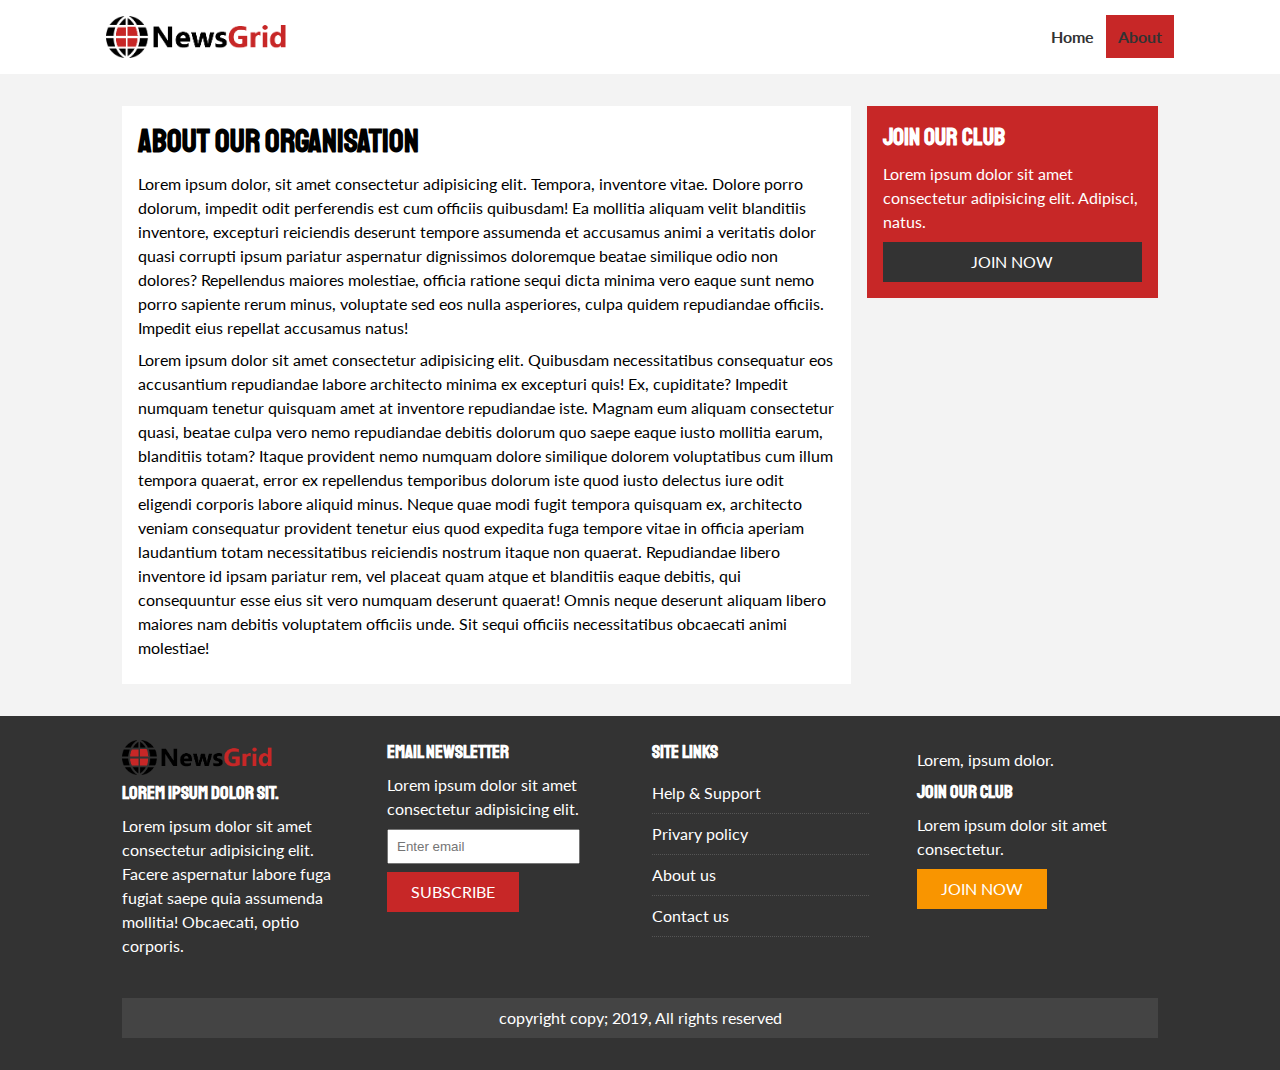
==== about.html @ f1e45c41 "Initial commit" ====
<!DOCTYPE html>
<html lang="en">
  <head>
    <meta charset="UTF-8" />
    <meta name="viewport" content="width=device-width, initial-scale=1.0" />
    <meta http-equiv="X-UA-Compatible" content="ie=edge" />
    <!-- font awesome -->
    <link
      rel="stylesheet"
      href="https://use.fontawesome.com/releases/v5.6.1/css/all.css"
      integrity="sha384-gfdkjb5BdAXd+lj+gudLWI+BXq4IuLW5IT+brZEZsLFm++aCMlF1V92rMkPaX4PP"
      crossorigin="anonymous"
    />
    <!-- google fonts -->
    <link
      href="https://fonts.googleapis.com/css?family=Lato:400,700&display=swap"
      rel="stylesheet"
    />
    <link
      href="https://fonts.googleapis.com/css?family=Staatliches&display=swap"
      rel="stylesheet"
    />
    <!-- local style sheet -->
    <link rel="stylesheet" href="css/style.css" />
    <!-- mobile style sheet -->
    <link
      rel="stylesheet"
      media="screen and (max-width:768px)"
      href="css/mobile.css"
    />
    <!-- favicon source -->
    <link rel="shortcut icon" type="image/x-icon" href="favicon.ico" />
    <title>News | Grid</title>
  </head>
  <body>
    <nav id="main-nav">
      <div class="container">
        <img src="img/logo.png" alt="NewsGrid" class="logo" />
        <div class="social">
          <a href="https://www.facebook.com" target="_blank">
            <i class="fab fa-facebook fa-2x"></i
          ></a>
          <a href="https://www.twitter.com" target="_blank">
            <i class="fab fa-twitter fa-2x"></i
          ></a>
          <a href="https://www.instagram.com" target="_blank">
            <i class="fab fa-instagram fa-2x"></i
          ></a>
          <a href="https://www.youtube.com" target="_blank">
            <i class="fab fa-youtube fa-2x"></i
          ></a>
        </div>
        <ul>
          <li><a href="index.html">Home</a></li>
          <li><a class="current" href="about.html">About</a></li>
        </ul>
      </div>
    </nav>

    <!-- Section -->
    <section id="about">
      <div class="container">
        <div class="page-container">
          <article class="card">
            <h1>About our organisation</h1>
            <p>
              Lorem ipsum dolor, sit amet consectetur adipisicing elit. Tempora,
              inventore vitae. Dolore porro dolorum, impedit odit perferendis
              est cum officiis quibusdam! Ea mollitia aliquam velit blanditiis
              inventore, excepturi reiciendis deserunt tempore assumenda et
              accusamus animi a veritatis dolor quasi corrupti ipsum pariatur
              aspernatur dignissimos doloremque beatae similique odio non
              dolores? Repellendus maiores molestiae, officia ratione sequi
              dicta minima vero eaque sunt nemo porro sapiente rerum minus,
              voluptate sed eos nulla asperiores, culpa quidem repudiandae
              officiis. Impedit eius repellat accusamus natus!
            </p>
            <p>
              Lorem ipsum dolor sit amet consectetur adipisicing elit. Quibusdam
              necessitatibus consequatur eos accusantium repudiandae labore
              architecto minima ex excepturi quis! Ex, cupiditate? Impedit
              numquam tenetur quisquam amet at inventore repudiandae iste.
              Magnam eum aliquam consectetur quasi, beatae culpa vero nemo
              repudiandae debitis dolorum quo saepe eaque iusto mollitia earum,
              blanditiis totam? Itaque provident nemo numquam dolore similique
              dolorem voluptatibus cum illum tempora quaerat, error ex
              repellendus temporibus dolorum iste quod iusto delectus iure odit
              eligendi corporis labore aliquid minus. Neque quae modi fugit
              tempora quisquam ex, architecto veniam consequatur provident
              tenetur eius quod expedita fuga tempore vitae in officia aperiam
              laudantium totam necessitatibus reiciendis nostrum itaque non
              quaerat. Repudiandae libero inventore id ipsam pariatur rem, vel
              placeat quam atque et blanditiis eaque debitis, qui consequuntur
              esse eius sit vero numquam deserunt quaerat! Omnis neque deserunt
              aliquam libero maiores nam debitis voluptatem officiis unde. Sit
              sequi officiis necessitatibus obcaecati animi molestiae!
            </p>
          </article>
          <aside class="bg-primary card">
            <h2>JOIN OUR CLUB</h2>
            <p>
              Lorem ipsum dolor sit amet consectetur adipisicing elit. Adipisci,
              natus.
            </p>
            <div class="btn btn-block btn-dark">JOIN NOW</div>
          </aside>
        </div>
      </div>
    </section>
    <!-- Footer -->
    <footer id="main-footer" class="py-1">
      <div class="container footer-container">
        <div>
          <img src="img/logo.png" alt="footer-img" class="logo" />
          <h3>Lorem ipsum dolor sit.</h3>
          <p>
            Lorem ipsum dolor sit amet consectetur adipisicing elit. Facere
            aspernatur labore fuga fugiat saepe quia assumenda mollitia!
            Obcaecati, optio corporis.
          </p>
        </div>
        <div>
          <h3>EMAIL NEWSLETTER</h3>
          <p>
            Lorem ipsum dolor sit amet consectetur adipisicing elit.
          </p>
          <input
            type="email"
            name="email"
            id="email"
            placeholder="Enter email"
          />
          <a href="#" class="btn btn-primary">SUBSCRIBE</a>
        </div>
        <div>
          <h3>SITE LINKS</h3>
          <ul class="list">
            <li><a href="#">Help & Support</a></li>
            <li><a href="#">Privary policy</a></li>
            <li><a href="#">About us</a></li>
            <li><a href="#">Contact us</a></li>
          </ul>
        </div>
        <div>
          <p>Lorem, ipsum dolor.</p>
          <h3>JOIN OUR CLUB</h3>
          <p>Lorem ipsum dolor sit amet consectetur.</p>
          <a href="#" class="btn btn-secondary">JOIN NOW</a>
        </div>
        <p>copyright copy; 2019, All rights reserved</p>
      </div>
    </footer>
  </body>
</html>
---- css/style.css ----
:root {
  --primary-color: #c72727;
  --secondary-color: #f99500;
  --light-color: #f3f3f3;
  --dark-color: #333;
  --max-width: 1100px;
}
.category {
  --sports-color: #f99500;
  --ent-color: #a66bbe;
  --tech-color: #009cff;
}
* {
  margin: 0;
  padding: 0;
  box-sizing: border-box;
}
body {
  font-family: "Lato", sans-serif;
  line-height: 1.5;
  background: var(--light-color);
}
a {
  text-decoration: none;
  color: #333;
}
p {
  margin: 0.5rem 0;
}
ul {
  list-style: none;
}
img {
  width: 100%;
}
.list li {
  padding: 0.5rem 0;
  border-bottom: 1px dotted #555;
  /* margin-bottom: 0.5rem; */
  width: 90%;
}
.list li a:hover {
  color: #c72727 !important;
}
h1,
h2,
h3,
h4,
h5,
h6 {
  font-family: "Staatliches", cursive;
  margin-bottom: 0.55rem;
  line-height: 1.3;
}
/* Utility class */
.container {
  max-width: var(--max-width);
  padding: 0 2rem;
  overflow: hidden;
  margin: auto;
}
.category {
  /* code for sports button*/
  display: inline-block;
  color: #fff;
  text-transform: uppercase;
  font-size: 0.55rem;
  padding: 0.5rem;
  margin-bottom: 0.5rem;
  border-radius: 15px;
}
.category-sports {
  background: var(--sports-color);
}
.category-ent {
  background: var(--ent-color);
}
.category-tech {
  background: var(--tech-color);
}
.btn {
  display: inline-block;
  background: var(--dark-color);
  color: #fff;
  border-bottom: none;
  padding: 0.5rem 1.5rem;
}
.card {
  background: #fff;
  padding: 1rem;
}
.bg-dark {
  background: var(--dark-color);
  color: #fff;
}
.bg-primary {
  background: var(--primary-color);
  color: #fff;
}
.bg-secondary {
  background: var(--secondary-color);
  color: #fff;
}
.bg-dark h1,
.bg-dark h2,
.bg-dark h3,
.bg-dark a,
.bg-primary h1,
.bg-primary h2,
.bg-primary h3,
.bg-primary a,
.bg-secondary h1,
.bg-secondary h2,
.bg-secondary h3,
.bg-secondary a {
  color: #fff;
}
.py-1 {
  padding: 1.5rem 0;
}
.py-2 {
  padding: 2rem 0;
}
.py-3 {
  padding: 3rem 0;
}
.p1 {
  padding: 1.5rem;
}
.p2 {
  padding: 2rem;
}
.p3 {
  padding: 3rem;
}
.btn:hover {
  opacity: 0.5;
}
.btn-block {
  display: block;
  width: 100%;
  text-align: center;
}
.btn-light {
  background: var(--light-color);
}
.btn-primary {
  background: var(--primary-color);
}
.btn-secondary {
  background: var(--secondary-color);
}
/* Main nav */
#main-nav {
  background: #fff;
  position: sticky;
  top: 0;
  z-index: 2;
}
#main-nav .container {
  display: grid;
  grid-template-columns: 6fr 3fr 2fr;
  padding: 1rem;
  align-items: center;
}
#main-nav .container .logo {
  width: 180px;
}
#main-nav ul {
  display: flex;
  justify-self: end;
}
#main-nav .social {
  justify-self: center;
}
#main-nav .social i {
  color: #777;
  margin-right: 0.5rem;
}
#main-nav ul li a {
  padding: 0.75rem;
  font-weight: bold;
}
#main-nav ul li a.current {
  background: var(--primary-color);
}
#main-nav ul li a:hover {
  background: var(--light-color);
  color: #333;
}
/* Show case */
#showcase {
  background: #333;
  color: #fff;
  padding: 2rem;
  position: relative;
}
#showcase:before {
  content: "";
  background: url("../img/featured.jpg") no-repeat center center/cover;
  width: 100%;
  height: 100%;
  position: absolute;
  top: 0;
  left: 0;
  opacity: 0.4;
}
#showcase .showcase-container {
  display: grid;
  grid-template-columns: repeat(2, 1fr);
  justify-content: center;
  align-items: center;
  height: 50vh;
}
#showcase .showcase-content {
  z-index: 1;
}
#showcase .showcase-content p {
  margin-bottom: 1rem;
}
/* Home Articles */
#home-articles .articles-container {
  display: grid;
  grid-template-columns: repeat(3, 1fr);
  gap: 1rem;
}
/* > means direct first child and * means any items whether it might be div,article,p etc */
#home-articles .articles-container > *:first-child,
#home-articles .articles-container > *:last-child {
  display: grid;
  grid-template-columns: repeat(2, 1fr);
  gap: 1rem;
  align-items: center;
  grid-column: 1 / 3;
  /* padding: 0.25rem; */
}
#home-articles .articles-container > *:last-child {
  grid-column: 2 / 4;
}
/* About html */
.page-container {
  /* background: blue; */
  display: grid;
  grid-template-columns: 5fr 2fr;
  margin: 2rem 0;
  gap: 1rem;
}
.page-container > *:first-child {
  grid-row: 1 / 3;
}

/* Footer */
#main-footer {
  background: var(--dark-color);
  color: #fff;
}
#main-footer .footer-container {
  display: grid;
  grid-template-columns: repeat(4, 1fr);
  gap: 1.5rem;
}
#main-footer .footer-container .logo {
  width: 150px;
}
#main-footer a {
  color: #fff;
}
#main-footer .footer-container > *:last-child {
  background: #444;
  grid-column: 1 / -1;
  text-align: center;
  padding: 0.5rem;
  font-size: 1rem;
}
#main-footer .footer-container input[type="email"] {
  width: 80%;
  padding: 0.5rem;
  margin-bottom: 0.5rem;
}
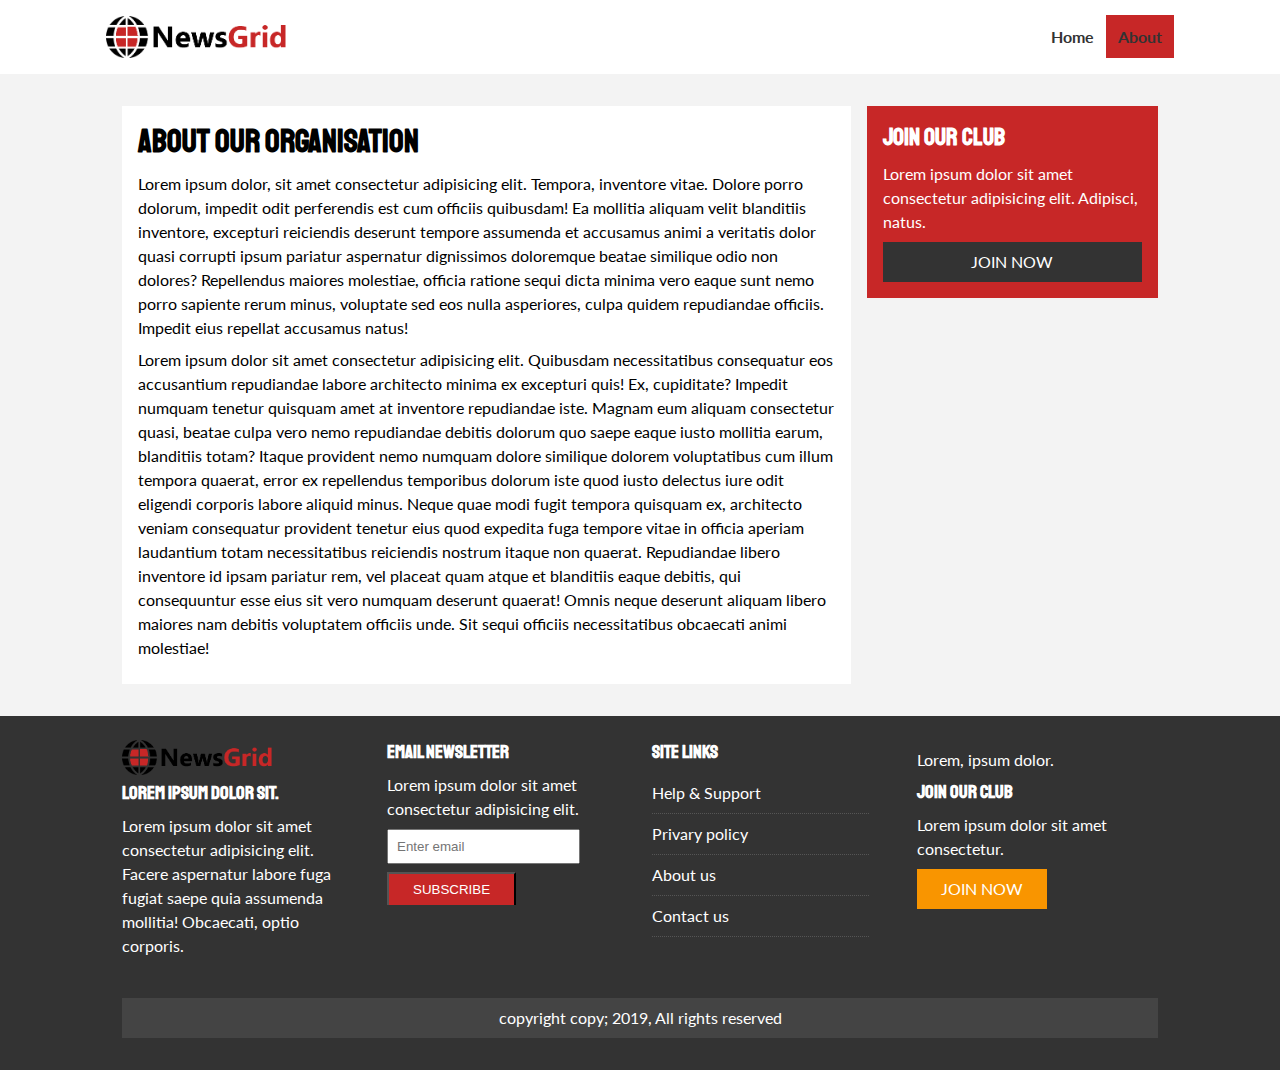
==== commit 58140350: "Updated form" ====
--- a/about.html
+++ b/about.html
@@ -124,13 +124,15 @@
           <p>
             Lorem ipsum dolor sit amet consectetur adipisicing elit.
           </p>
-          <input
-            type="email"
-            name="email"
-            id="email"
-            placeholder="Enter email"
-          />
-          <a href="#" class="btn btn-primary">SUBSCRIBE</a>
+          <form name="contact" method="POST" data-netlify="true">
+            <input
+              type="email"
+              name="email"
+              id="email"
+              placeholder="Enter email"
+            />
+            <input value="SUBSCRIBE" type="submit" class="btn btn-primary" />
+          </form>
         </div>
         <div>
           <h3>SITE LINKS</h3>
